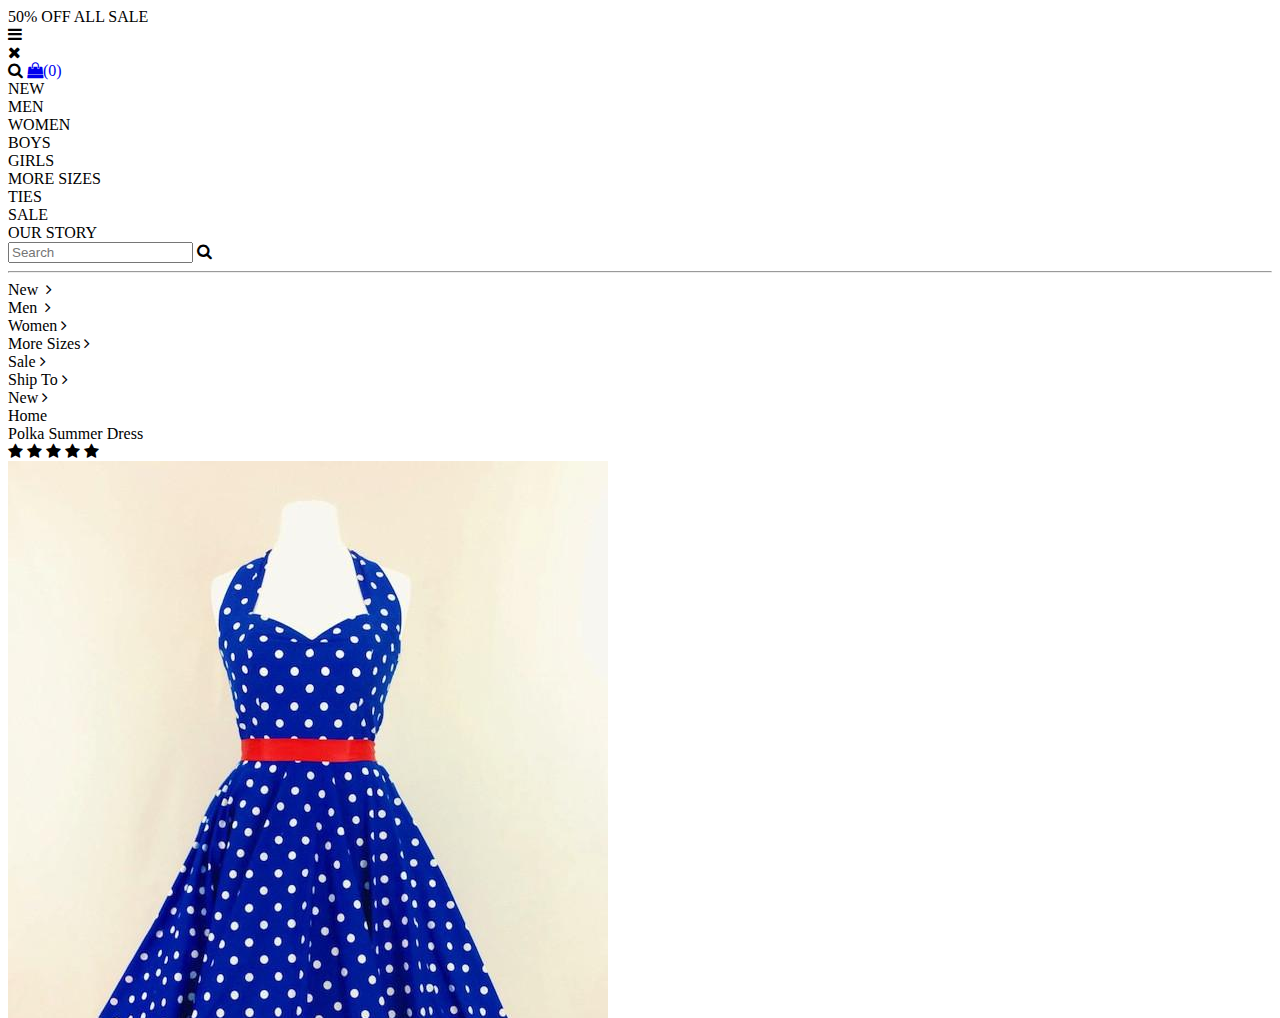
==== index.html @ efef4715 "new commit" ====
<!DOCTYPE html>
<html lang="en">
<head>
    <meta charset="UTF-8">
    <meta http-equiv="X-UA-Compatible" content="IE=edge">
    <meta name="viewport" content="width=device-width, initial-scale=1.0">
    <link id="mainstyle" rel="stylesheet" href="index.css">
    <link rel="stylesheet" href="https://cdnjs.cloudflare.com/ajax/libs/font-awesome/4.7.0/css/font-awesome.min.css">
<link href="https://fonts.googleapis.com/css2?family=Nunito+Sans:wght@700&display=swap" rel="stylesheet">
<script src="https://use.fontawesome.com/942a7b4aee.js"></script>
<title>Document</title>
</head>
<body>

    
    <div class="banner">
    <div class="upper-header">
        <div class="header-text">
            50%  OFF ALL SALE
        </div>
    </div> 
    </div>

    <div class="lowerbody">
        <div class="lower-header">
            <div class="responsive-menu-open">
            <i id="hambars" class="fa fa-bars"></i>
            </div>
            <div class="responsive-menu-close">
            <i id="hamclose" class="fa fa-close"></i>
            </div>     
        <i class="fa fa-search"></i>
        <i class="fa-light fa-user-large"></i>
        <a href="./cart.html"><i class="fa fa-shopping-bag"><span id="quantity-top" class="quantity-top">(0)</span></i></a>
    </div>
    <div class="big-lower">

    </div>
    <div class="menu">
        <div>NEW </div>
        <div>MEN </div>
        <div>WOMEN </div>
        <div>BOYS </div>
        <div>GIRLS </div>
        <div>MORE SIZES </div>
        <div>TIES </div>
        <div>SALE </div>
        <div>OUR STORY </div> 
        <div id="search" class="search">
            <input id="input" type="text" placeholder="Search">
            <i class="fa fa-search"></i>
        </div>
      
    </div>
    <hr>
    
    <div id="drop-menu" class="drop-menu">
        <div><span>New &nbsp;</span><i class="fa fa-angle-right"></i></div>
        <div><span>Men &nbsp;</span><i class="fa fa-angle-right"></i></div>
        <div><span>Women <i class="fa fa-angle-right"></i></div>
        <div><span>More Sizes <i class="fa fa-angle-right"></i></div>
        <div><span>Sale <i class="fa fa-angle-right"></i></div>
        <div><span>Ship To <i class="fa fa-angle-right"></i></div>
        <div><span>New <i class="fa fa-angle-right"></i></div> 
    </div>
        <div class="directory">
            Home
        </div>
            <div class="container">
                <div id="image-res" class="image-res"></div>
                    
                </div>
                <div class="mid">              
                    <div id="product-name" class="product-name">
                    Polka Summer Dress
                    </div>
                    <div id="reviews" class="reviews">
                        <span class="fa fa-star checked"></span>
                        <span class="fa fa-star checked"></span>
                        <span class="fa fa-star checked"></span>
                        <span class="fa fa-star"></span>
                        <span class="fa fa-star"></span>
                    </div>
                    <div id="mobile-image" class="mobile-image">
                        <div id="product-picture" class="product-picture">
                            <div id="imageOwnDiv" class="imageOwnDiv">
                                <img id="p-image" class="product-image" src="images/blue_polka_dots with_redbelt.jpg" alt="">
                                <img class="product-image" src="images/blue_polka_dots.jpg" alt="">
                            </div>   
                            <div class="shift">
                                <i id="left" class="fa fa-angle-left"></i>
                                <i id="right" class="fa fa-angle-right"></i>
                            </div>
                        </div> 
                    </div>  
                    <div id="price" class="price">
                        $50
                    </div>
                    <div class="choose-color">
                        <div id="color-name" class="color-name">
                            Color: blue
                        </div>
                        <div id="colors"class="colors">
                            <div id="color1"></div>
                            <div id="color2"></div>
                        </div>
                    </div>
                    <div class="size-select">
                        <div class="ask-for-size">
                            Select Size
                        </div>
                    </div>    
                        <div class="size-box">
                            <div class="size">XS</div>
                            <div class="size">S</div>
                            <div class="size">M</div>
                            <div class="size">L</div>
                            <div class="size">XL</div>
                            <div class="size">XXL</div>
                        </div>
                        <div class="availability">
                            Available in Stock
                        </div>
                        <div id="quantity" class="quantity">
                            <div id ="remove" class="remove">
                                <i id="minus" class="fa fa-minus-circle"></i> 
                            </div>
                            <div id="display-quantity" class="display-quantity">
                                1
                            </div>
                            <div id="add" class="add">
                                <i id="plus" class="fa fa-plus-circle"></i>
                            </div>

                        </div>
                        <div id="add-to-bag" class="add-to-bag">
                            <div>ADD TO BAG</div>
                        </div>
                        <div class="buy-online">
                            <div>Buy online, free in-store pick-up</div>
                        </div>
                        
                        <div class="delivery-info">
                            <div class="first-line">
                                <i class="fa fa-truck" aria-hidden="true"></i>
                                <span class="black">Same Day Delivery -</span>
                                <span class="blue">Check Availability</span>
                            </div>
                            <div class="second-line">
                                <i class="amazon"><img src="social/amazon.png" alt=""></i>
                                <i class="apple"><img src="social/applepay.png" alt="">
                                </i>
                            </div>
                        </div>
                    
                </div> 
            </div>  
            <div class="more-info">
                <div class="fabric"><h3>Fabric &amp Care</h3><i class="fa fa-plus" aria-hidden="true"></i></div>
                <div class="review"><h3>Reviews</h3><i class="fa fa-plus" aria-hidden="true"></i></div>
                <div class="shared"><h3>Shared On Social</h3><i class="fa fa-plus" aria-hidden="true"></i></div>
                <div class="free"><h3>Free Shipping</h3><i class="fa fa-plus" aria-hidden="true"></i></div>
            </div>
            <div class="social">
                <div class="follow">
                    Follow us on social media
                </div>
                  <div class="social-icons">
                    <i class="fa fa-facebook-official" aria-hidden="true"></i>
                    <i class="fa fa-twitter" aria-hidden="true"></i>
                    <i class="fa fa-linkedin" aria-hidden="true"></i>
                    <i class="fa fa-instagram" aria-hidden="true"></i>
                    <i class="fa fa-youtube" aria-hidden="true"></i>
                    <i class="fa fa-pinterest" aria-hidden="true"></i>         
                </div>  
            </div>
            <div class="bottom-menu">

            </div>

        </div>
    </div>
    <script src="style.js"></script>
</body>
</html>
---- index.css ----
html { font-size: 62.5%; } /* =10px */
body { font-size: 1.4rem; 
    position: relative;
} /* =14px */
h1 { font-size: 2.4rem; } /* =24px */
*{
    margin: 0;
    font-family: 'Nunito Sans', sans-serif;
    overflow-x: hidden;
}
.cartpopup{
position:absolute;
top: 0;
right: 0;
display: none;
}

.banner{
    top: 0px; 
    width: 100%;
    position: fixed;
    white-space: nowrap;
    background-color: rgba(236, 221, 12, 1);
    z-index: 1000;
}
.upper-header{
    top: 0px;
    width: 100%;
    color: azure;
   
    height: auto;
    min-height: 40px;
    text-align: center;
}
.header-text{
    padding: 12px;
    font-size: 10px;
}

.lower-header{
    padding: 10px;
    height: 60px;
    white-space: nowrap;
}

    .lower-header{
        display: none;
    }


    .drop-menu{
        display:none;
        position: static;
    }
    .menu{
     display:block;
     white-space: nowrap;
     color: rgba(236, 221, 12);
     margin-left: 30vw;
     padding: vw;
    }

    hr{
        display: block;
        color: rgba(0, 0, 0, 0.2);
    }
    .menu>div{
        display: inline-block;
        font-size: 1.2vw;
        margin: 0vw;
        
        padding: 1vw 0.5vw;
    }
    .search,#search{
        
        border-bottom: solid 1px rgba(0, 0, 0, 0.1);
        font-weight: lighter;
        padding-bottom: 0vw;
        margin-bottom: 3vw;
        font-size: 1.2vw;
        margin-left: 4vw;      
    }

    #input{
        margin-right: 0vw;
        font-size:1vw ;
        border: none; 
        padding: 0vw;
    }

    .search>i{
        margin-left: 0vw;
        padding-left: 0vw;
    }
    

   .image-res, .mid{
      z-index: -1000;
     }
     
     .reviews,
     .product-name,
     .price,
     .choose-color,
     .size-select,
     .size-box,
     .availability,
     .quantity>div,
     .add-to-bag,
     .buy-online,
     .delivery-info{
      
         
      font-size: 1.5vw;
     }


.menu{
    margin-top: 30px;
}

   .container{
       position: relative;
       z-index: 100;

     }
     .imageOwnDiv>img{
       
        width: 50rem;
        position: absolute;
        z-index: -100;
       
    }
    .product-image{
        display: none;
        left:12vw;
        top: 13vw;
        position: relative;
        

    }
    .shift{
        position:absolute;
        z-index: 10;
        margin-left: 12vw;
        margin-top: 15rem;
        font-size: 5rem;
        color:rgba(0, 0, 0, 0.6);
        
       
        white-space: nowrap;
    }
    .shift>i{
        display: inline-block;
    }
    .shift>#right{
        margin-left: 37rem;
        
    }
    .shift>#left{
        margin-left: 3.0vw;
    }
   

   .size{
     display: inline-block;
     padding:1vw;
     background-color:rgba(0, 0, 0, 0.1);
     width: 1vw;
     font-size: 1vw;
     margin-left: 0rem;
     
     }
     .ask-for-size{
        margin-left: 100rem;
        padding-top: 1vw;
        margin-left: 75rem;
    }
    .size-box{
        white-space: nowrap;
        text-align: left;
        margin-left: 75rem;
        margin-top: 2vw;
    }
    .availability{
        display: none;
        color: rgba(3, 36, 3, 0.795);
       
    
  }


    .directory{display: none;}
    
    #product-name{
        text-align: left;
        margin-left: 75rem;
        margin-top: 5vw;
    }

    #reviews{
        text-align: left;
        margin-left: 75rem;
        margin-top: 3vw;
    }
    #price{
        text-align: left;
        margin-left: 75rem;
        margin-top: vw;
    }
    #color-name{
        text-align: left;
        margin-left: 0vw;
    }
    
    #colors{
        text-align: left;
        padding: 2px;
        margin-left: rem;
    
      
    }
    #color1,#color2{
        text-align: left;
        width: 2rem;
        height:2rem;
        margin: 2rem;
        padding: 1rem;
       display: inline-block;
       border-radius: 50%;
    }
    .choose-color{
        text-align: left;
        margin-left: 75rem;
        margin-top: 1vw;
    }
    #color1{
        background-color: #0000FF;
        }
        #color2{
        background-color:#FF0000 ;
        }

    .quantity{  
        padding:0vw;
        height: 10rem;
        margin-top: 1vw; 
    }
    
    #quantity{
        margin-left: 80rem;
        white-space: nowrap;
        margin-bottom: 0px;
        padding-bottom: 0px;
    }
    
 
    #display-quantity, #remove, #add{
    display: inline-block ;
    height: 4vw;
    width: 2rem;
    padding-top: 2rem;
    padding-left: 0rem;
    margin-right: 0px;
    }
   #remove{
    margin-left: 5rem;
    margin-right: 0px;
    padding-right: 0rem;
   }
    
    #display-quantity{
         
         text-align: center;
         padding-left: 0px;
         padding-bottom: 0px;
         margin-left: 0px;
         padding-right: 1rem;
         font-size: 20px;
     }
     .add-to-bag{
    
        color: white;
        font-size: 1vw;
        text-align: center;
        padding-top: 0vw;
        margin-top:0vw ;
        margin-left: 65rem;
    }

    
    .add-to-bag>div{
        background-color: rgba(236, 221, 12);
        border: solid 1px rgba(236, 221, 12);
        width: 30rem;
        
        margin-left: 10rem;
        padding: 1vw 0vw;
        cursor: pointer;
      
        
    }
    .buy-online>div{
        width: 28rem;
        margin-left: 10.5rem;
        text-align: center;
        padding: 2rem 1rem;
        border: solid 1px rgba(236, 221, 12, 1);
       font-size: 1.5rem;
    }
    .delivery-info{
        text-align: center;
        padding:1rem;
        margin: 1vw;
       
        margin-left: 68rem;
        width: 40rem;
        height: 10rem;
        overflow: hidden;
    }
    .buy-online{
        margin-left: 64.5rem;
        width: 80rem;
        margin-top: 3rem;
        
    }
    .second-line>i>img{
        width: 0rem;
        height: auto;
        margin-top: 1vw;
        padding: 2rem;
        margin-left: 0%;
        position: absolute;
    }
    .amazon{
        margin-left:0%;
       width: 20rem;
        height: 5rem;
    }
    .first-line{
        margin: 1vw;
        margin-bottom: 1vw;
    }
    .first-line.fa{
        margin: 1vw;
        min-height: auto;
        display: block;
    }
    .black{
        padding: 1vw;
        padding-right: 0%;
        font-size: 1vw;
    }
    .blue{
        padding:1vw;
        padding-left: 0px;
        margin-left: 0%;
        font-size: 1vw;
        color: royalblue;
        overflow-y: hidden;
       
    }
    .more-info{
        margin-top: 100vh;
       
        background-color: rgba(128, 128, 128, 0.05);
        
    }
    .more-info>div{
    padding: 1vw;
    border-bottom: solid 1px rgba(128, 128, 128, 0.2) ;
    font-size: 1vw;
   
    }
    .fabric{
        border-top: solid 1px rgba(128, 128, 128, 0.2);
    }
    .fa-plus{
        float: right;
    font-size: 1vw;}

    h3{
        display: inline-block;
        margin-left: 1vw;
    }

    .social-icons>i{
        width: 2rem;
        height: 2rem ;
        color: white;
        background-color:#0000FF ;
        border: solid 1px gray;
        border-radius: 50%;
        padding: 5px;
        white-space: nowrap;
        margin: 1.2vw;
    }
    
.more-info{
    display: none;
}
.social{
    text-align: center;
}
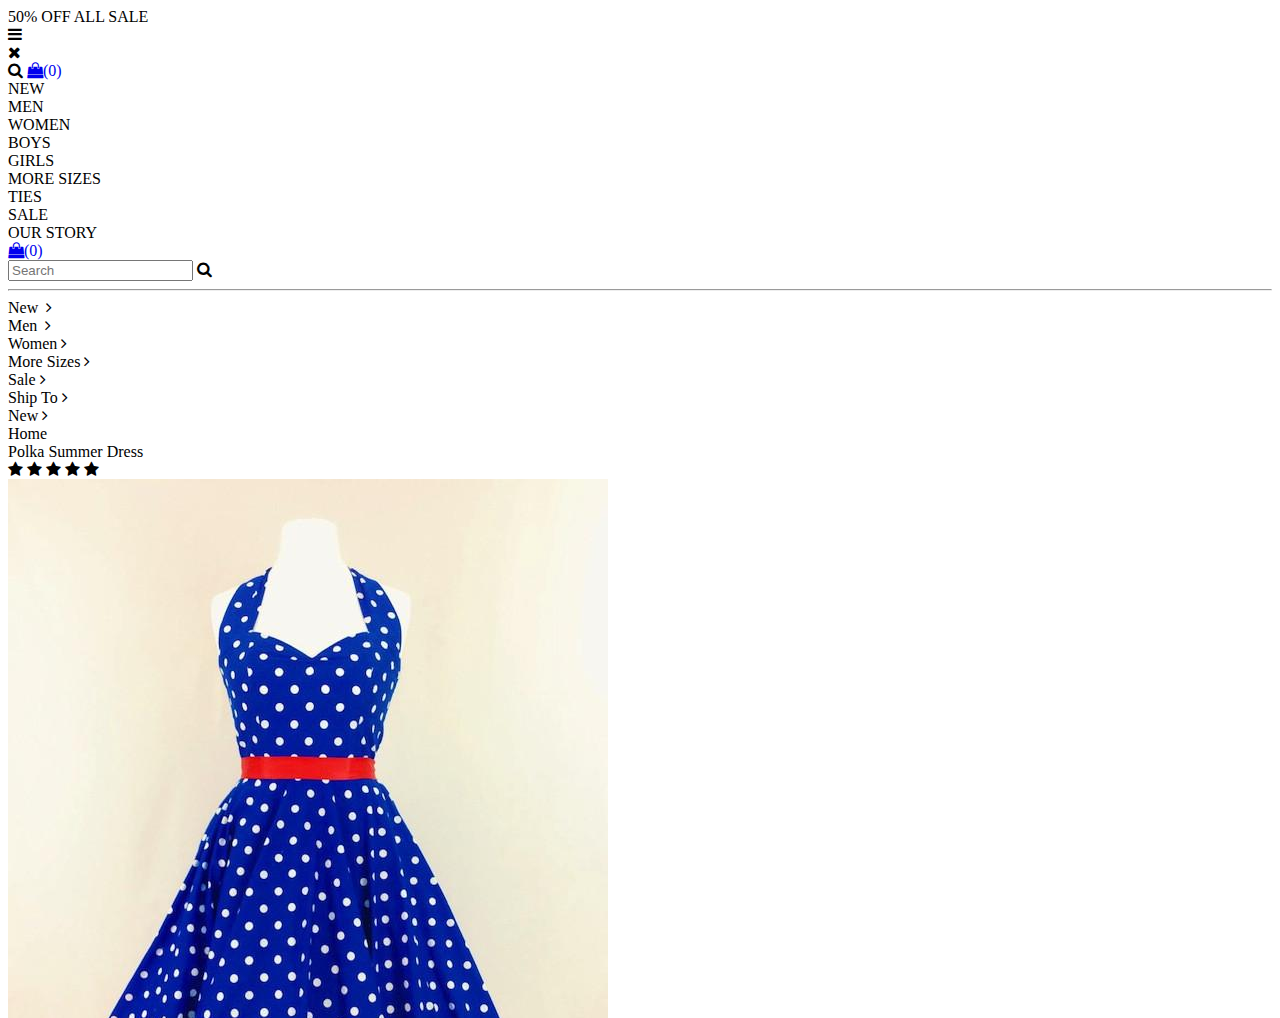
==== commit b664f3b0: "new" ====
--- a/index.html
+++ b/index.html
@@ -31,7 +31,7 @@
             </div>     
         <i class="fa fa-search"></i>
         <i class="fa-light fa-user-large"></i>
-        <a href="./cart.html"><i class="fa fa-shopping-bag"><span id="quantity-top" class="quantity-top">(0)</span></i></a>
+        <a href="./cartpage.html"><i class="fa fa-shopping-bag"><span id="quantity-top" class="quantity-top">(0)</span></i></a>
     </div>
     <div class="big-lower">
 
@@ -46,12 +46,14 @@
         <div>TIES </div>
         <div>SALE </div>
         <div>OUR STORY </div> 
+        <a href="./cartpage.html"><i class="fa fa-shopping-bag"><span id="quantity-top" class="quantity-top">(0)</span></i></a>
         <div id="search" class="search">
             <input id="input" type="text" placeholder="Search">
             <i class="fa fa-search"></i>
         </div>
       
     </div>
+    
     <hr>
     
     <div id="drop-menu" class="drop-menu">
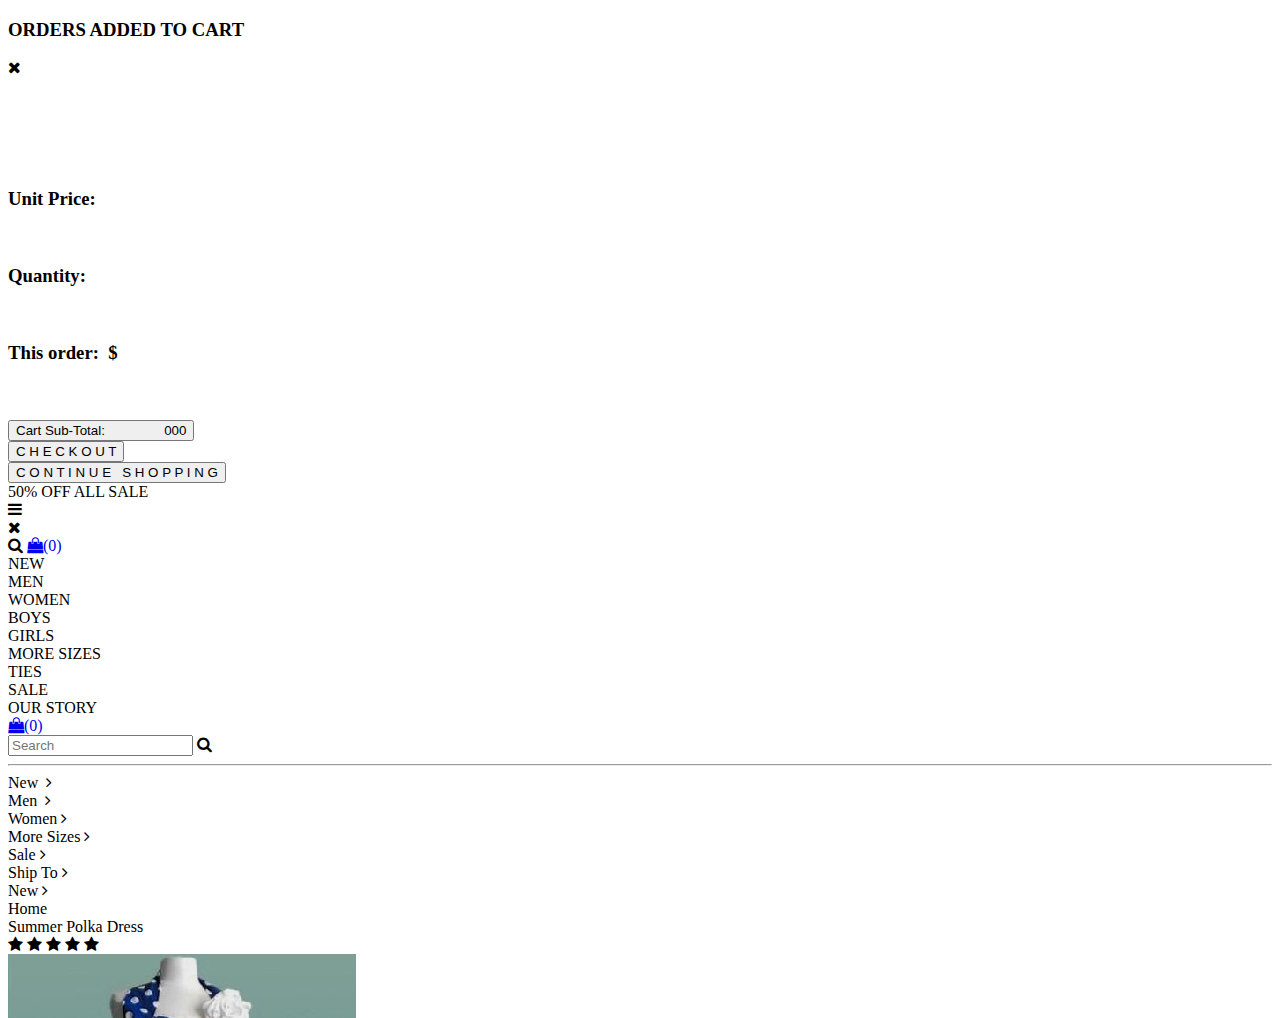
==== commit 3c063117: "updated work" ====
--- a/index.html
+++ b/index.html
@@ -11,7 +11,42 @@
 <title>Document</title>
 </head>
 <body>
-
+    <div class="pop_up" id="pop_up">
+        <div class="order_summary">
+            <h3>ORDERS ADDED TO CART</h3><i id="pop_close" onclick="popClose()" class="fa fa-close"></i>
+        </div>
+        <div class="image-summary">
+            <div class="imagesum"><img id="imagesum" src="images/green-worn2.jpg" alt=""></div>
+            <div class="sum">
+                <h3><span id="sumItemName"></span></h3><br>
+            <h3><span id="sumColor"></span></h3><br>
+             <h3><span>Unit Price: &nbsp;&nbsp;</span><span id="unit_price"></span></h3><br>
+             <h3><span>Quantity: &nbsp;&nbsp;</span><span id="sumQty"></span></h3><br>
+             <h3><span>This order:&nbsp; $&nbsp;&nbsp;</span><span id="sCost"></span></h3><br>
+                <h3><span class="qty"></span><span class="cart-total"></span></h3>
+            </div>
+        </div>
+        <div class="under" >
+           
+
+            <div  class="stotal">
+            <div id="sum-muv"></div>
+            </div>
+            <div class="checkout ">
+                <button id="additional"  class="checkout"><span> 
+                    Cart Sub-Total:&nbsp;&nbsp;&nbsp;&nbsp;&nbsp;&nbsp;&nbsp;&nbsp;&nbsp;&nbsp;&nbsp;
+                    &nbsp;&nbsp;&nbsp;
+
+                </span><span  id="s_Total">000</span></button>
+            </div> 
+            <div class="checkout">
+                <a href="./cartpage.html"><button id="checkout_id" class="checkout">C H E C K  O U T</button></a>
+            </div>  
+            <div class="checkout">
+                <button id="continue" class="checkout" onclick="popClose()">C O N T I N U E &nbsp S H O P P I N G</button>
+            </div>
+        </div>
+    </div>
     
     <div class="banner">
     <div class="upper-header">
@@ -31,7 +66,7 @@
             </div>     
         <i class="fa fa-search"></i>
         <i class="fa-light fa-user-large"></i>
-        <a href="./cartpage.html"><i class="fa fa-shopping-bag"><span id="quantity-top" class="quantity-top">(0)</span></i></a>
+        <a href="./cart.html"><i class="fa fa-shopping-bag"><span id="quantity-top" class="quantity-top">(0)</span></i></a>
     </div>
     <div class="big-lower">
 
@@ -45,15 +80,14 @@
         <div>MORE SIZES </div>
         <div>TIES </div>
         <div>SALE </div>
-        <div>OUR STORY </div> 
-        <a href="./cartpage.html"><i class="fa fa-shopping-bag"><span id="quantity-top" class="quantity-top">(0)</span></i></a>
+        <div>OUR STORY </div>
+        <div><a href="./cart.html"><i class="fa fa-shopping-bag"><span id="quantity-top" class="quantity-top">(0)</span></i></a></div> 
         <div id="search" class="search">
             <input id="input" type="text" placeholder="Search">
             <i class="fa fa-search"></i>
         </div>
       
     </div>
-    
     <hr>
     
     <div id="drop-menu" class="drop-menu">
@@ -74,7 +108,7 @@
                 </div>
                 <div class="mid">              
                     <div id="product-name" class="product-name">
-                    Polka Summer Dress
+                    Summer Polka Dress
                     </div>
                     <div id="reviews" class="reviews">
                         <span class="fa fa-star checked"></span>
@@ -86,8 +120,8 @@
                     <div id="mobile-image" class="mobile-image">
                         <div id="product-picture" class="product-picture">
                             <div id="imageOwnDiv" class="imageOwnDiv">
-                                <img id="p-image" class="product-image" src="images/blue_polka_dots with_redbelt.jpg" alt="">
-                                <img class="product-image" src="images/blue_polka_dots.jpg" alt="">
+                                <img id="p-image" class="product-image" src="images/blue_polka_dots.jpg" alt="">
+                                <img class="product-image" src="images/blue_polka_dots with_redbelt.jpg" alt="">
                             </div>   
                             <div class="shift">
                                 <i id="left" class="fa fa-angle-left"></i>
@@ -96,11 +130,11 @@
                         </div> 
                     </div>  
                     <div id="price" class="price">
-                        $50
+                        $59
                     </div>
                     <div class="choose-color">
                         <div id="color-name" class="color-name">
-                            Color: blue
+                            Color: Blue
                         </div>
                         <div id="colors"class="colors">
                             <div id="color1"></div>
@@ -182,6 +216,6 @@
 
         </div>
     </div>
-    <script src="style.js"></script>
+    <script src="script.js"></script>
 </body>
 </html>--- a/index.css
+++ b/index.css
@@ -1,8 +1,8 @@
-html { font-size: 62.5%; } /* =10px */
+html { font-size: 62.5%; } 
 body { font-size: 1.4rem; 
     position: relative;
-} /* =14px */
-h1 { font-size: 2.4rem; } /* =24px */
+} 
+h1 { font-size: 2.4rem; } 
 *{
     margin: 0;
     font-family: 'Nunito Sans', sans-serif;
@@ -402,4 +402,92 @@
 .social{
     text-align: center;
 }
+
+.pop_up{
+    position: fixed;
+    top: 40px;
+    right: 0;
+    border: solid 1px rgba(0, 0, 0, 0.2);
+    height: 55rem;
+    width: 50rem;
+    z-index: 10000000;
+    background-color: white;
+    display: none;
+       
+}
+.imagesum>image{
+    width: 0.5rem;
+    height:1rem;
+}
+.imagesum{
+    width:15rem;
+    height:15rem;
+    padding: 2rem;
+    padding-left:3rem ;
+}
+
+.under{
+    width: 100%;
+    text-align: center;
+    padding-bottom: 0rem;
+    padding-top: 1rem;
+}
+.under>div{
+    padding: 1rem;
+    margin-left: 5rem;
+}
+.checkout{
+    width: 40rem;
+    padding: 2rem;
+    border-radius: 5px;
+    font-weight: lighter;
+}
+button{
+    border: solid 1px rgba(0, 0, 0, 0.3);
+}
+.order_summary>h3{
+    text-align: center;
+    padding:2rem
+}
+.order_summary{
+    text-align: center;
+}
+#checkout_id{
+background-color:rgba(0, 43, 92, 1) ;
+color: white;
+cursor: pointer;
+}
+ #continue{
+ background-color:white;
+ color: rgba(0, 43, 92, 1)ite;
+ cursor: pointer;
+}
+.imagesum,.sum{
+    display: inline-block;
+    padding: 1rem;
+    margin: 1rem;
+}
+.sum>h4{
+    padding: 0.5rem;
+    padding-left: rem;
+}
+.image-summary{
+    margin-left: 4rem;
+}
+
+.imagesum>#imagesum{
+    position: relative;
+    object-fit: cover;
+    width: 85%;
+    
+}
+.order_summary>i{
+   
+   margin-left: 5rem;
+  
+   float: right;
+   margin-top: 2.5rem;
+   border: solid;
+}
+
  